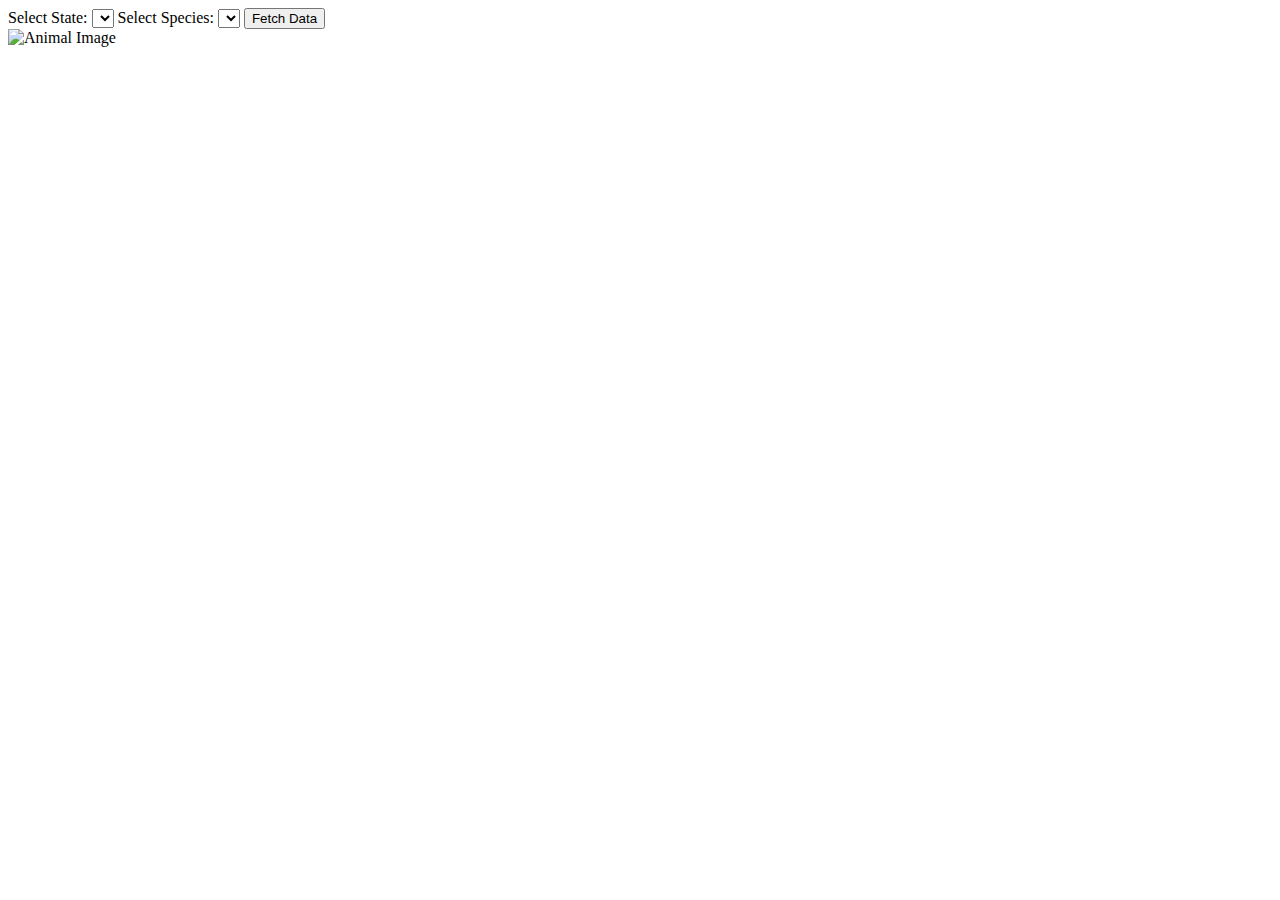
==== templates/view1.html @ 5fb451d5 "6:35 01042024" ====
<!DOCTYPE html>
<html lang="en">
<head>
    <meta charset="UTF-8">
    <meta name="viewport" content="width=device-width, initial-scale=1.0">
    <title>Species Dashboard</title>
    <link rel="stylesheet" href="./static/css/view2.css">
</head>
<body>

    <div id="dashboard">
        <label for="stateDropdown">Select State:</label>
        <select id="stateDropdown"></select>

        <label for="speciesDropdown">Select Species:</label>
        <select id="speciesDropdown"></select>

        <button onclick="fetchData()">Fetch Data</button>

        <div id="gaugePlot"></div>

        <div id="whereListed"></div>

        <img id="animalImage" src="" alt="Animal Image">

        <div id="animalBlurb"></div>
    </div>

    <script src="./static/js/view1.js"></script>
</body>
</html>
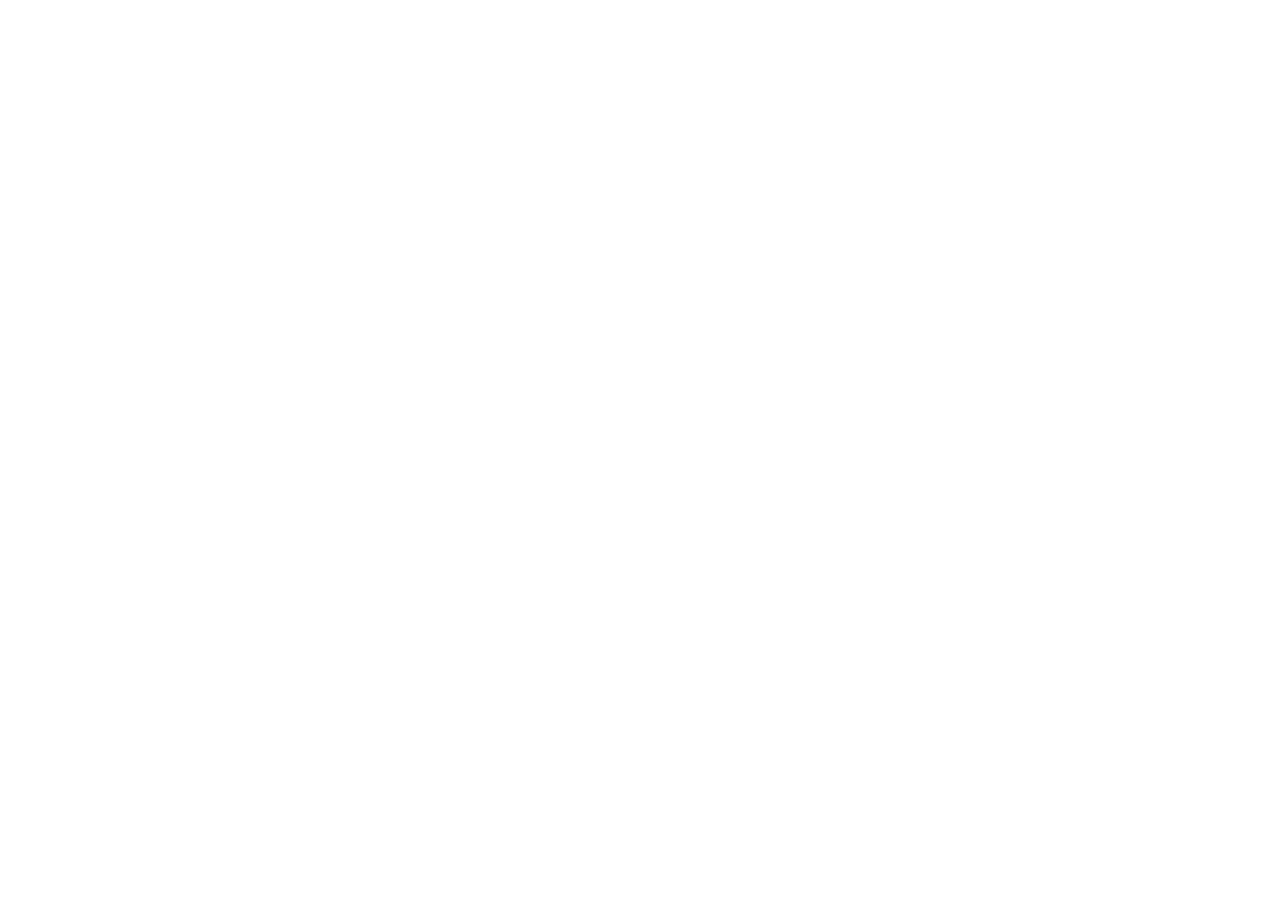
==== commit 8b3b782d: "finished everything but the legends" ====
--- a/templates/view1.html
+++ b/templates/view1.html
@@ -1,32 +1,35 @@
 <!DOCTYPE html>
 <html lang="en">
 <head>
-    <meta charset="UTF-8">
-    <meta name="viewport" content="width=device-width, initial-scale=1.0">
-    <title>Species Dashboard</title>
-    <link rel="stylesheet" href="./static/css/view2.css">
+  <meta charset="UTF-8">
+  <meta name="viewport" content="width=device-width, initial-scale=1.0">
+  <title>Species Map</title>
+  
+    <!-- Leaflet CSS -->
+    <link rel="stylesheet" href="https://unpkg.com/leaflet@1.9.4/dist/leaflet.css"
+    integrity="sha256-p4NxAoJBhIIN+hmNHrzRCf9tD/miZyoHS5obTRR9BMY="
+    crossorigin=""/>
+
+    <!-- Leaflet JavaScript code-->
+    <script src="https://unpkg.com/leaflet@1.9.4/dist/leaflet.js"
+    integrity="sha256-20nQCchB9co0qIjJZRGuk2/Z9VM+kNiyxNV1lvTlZBo="
+    crossorigin=""></script>
+
+    <!-- D3 library -->
+    <script src="https://d3js.org/d3.v7.min.js"></script>
+
+    <!-- Step 2 -->
+    <!-- leaflet-choropleth JavaScript -->
+    <script type="text/javascript" src="../static/js/choropleth.js"></script>
+
+    <!-- Our CSS -->
+    <link rel="stylesheet" type="text/css" href="../static/css/view1.css">
+
 </head>
 <body>
-
-    <div id="dashboard">
-        <label for="stateDropdown">Select State:</label>
-        <select id="stateDropdown"></select>
-
-        <label for="speciesDropdown">Select Species:</label>
-        <select id="speciesDropdown"></select>
-
-        <button onclick="fetchData()">Fetch Data</button>
-
-        <div id="gaugePlot"></div>
-
-        <div id="whereListed"></div>
-
-        <img id="animalImage" src="" alt="Animal Image">
-
-        <div id="animalBlurb"></div>
-    </div>
-
-    <script src="./static/js/view1.js"></script>
+  <div id="map" style="height: 500px;"></div>
+  <!-- Include your JavaScript files -->
+  <script src="../static/js/view1.js"></script>
+  <script src="../static/js/choropleth.js"></script>
 </body>
 </html>
-
